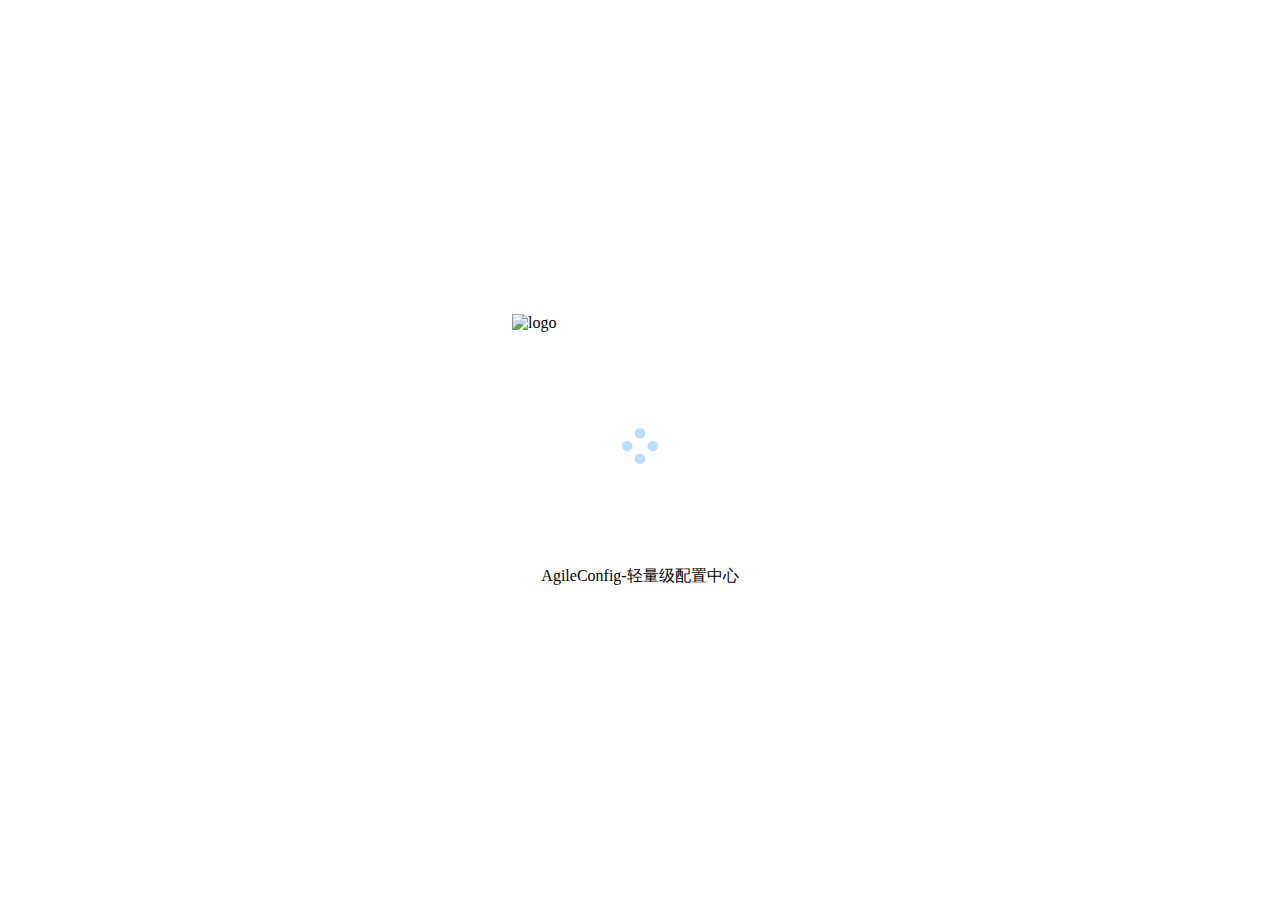
==== src/AgileConfig.BlazorUI/wwwroot/index.html @ 94f92757 "first commit" ====
﻿<!DOCTYPE html>
<html lang="en">

<head>
  <meta charset="UTF-8" />
  <meta http-equiv="X-UA-Compatible" content="IE=edge" />
  <meta name="keywords" content="antd,umi,umijs,ant design,脚手架,布局, Ant Design,项目,Pro,admin,控制台,主页,开箱即用,中后台,解决方案,组件库" />
  <meta name="description" content="An out-of-box UI solution for enterprise applications as a React boilerplate." />
  <meta name="description" content="开箱即用的中台前端/设计解决方案。" />
  <meta name="viewport" content="width=device-width, initial-scale=1.0, maximum-scale=1.0, user-scalable=0" />
  <title>Ant Design Pro Blazor</title>
  <link rel="icon" href="favicon.ico" type="image/x-icon" />
  <base href="/" />
  <link href="_content/AntDesign/css/ant-design-blazor.css" rel="stylesheet" />
  <link href="_content/AntDesign.ProLayout/css/ant-design-pro-layout-blazor.css" rel="stylesheet" />
  <link href="./css/site.css" rel="stylesheet" />
  <link href="AgileConfig.BlazorUI.styles.css" rel="stylesheet" />
</head>

<body>
    <noscript>Out-of-the-box mid-stage front/design solution!</noscript>
    <div id="app">
        <style>
            html,
            body,
            #app {
                height: 100%;
                margin: 0;
                padding: 0;
            }

            #app {
                background-repeat: no-repeat;
                background-size: 100% auto;
            }

            .page-loading-warp {
                padding: 98px;
                display: flex;
                justify-content: center;
                align-items: center;
            }

            .ant-spin {
                -webkit-box-sizing: border-box;
                box-sizing: border-box;
                margin: 0;
                padding: 0;
                color: rgba(0, 0, 0, 0.65);
                font-size: 14px;
                font-variant: tabular-nums;
                line-height: 1.5;
                list-style: none;
                -webkit-font-feature-settings: 'tnum';
                font-feature-settings: 'tnum';
                position: absolute;
                display: none;
                color: #1890ff;
                text-align: center;
                vertical-align: middle;
                opacity: 0;
                -webkit-transition: -webkit-transform 0.3s cubic-bezier(0.78, 0.14, 0.15, 0.86);
                transition: -webkit-transform 0.3s cubic-bezier(0.78, 0.14, 0.15, 0.86);
                transition: transform 0.3s cubic-bezier(0.78, 0.14, 0.15, 0.86);
                transition: transform 0.3s cubic-bezier(0.78, 0.14, 0.15, 0.86),
                    -webkit-transform 0.3s cubic-bezier(0.78, 0.14, 0.15, 0.86);
            }

            .ant-spin-spinning {
                position: static;
                display: inline-block;
                opacity: 1;
            }

            .ant-spin-dot {
                position: relative;
                display: inline-block;
                font-size: 20px;
                width: 20px;
                height: 20px;
            }

            .ant-spin-dot-item {
                position: absolute;
                display: block;
                width: 9px;
                height: 9px;
                background-color: #1890ff;
                border-radius: 100%;
                -webkit-transform: scale(0.75);
                -ms-transform: scale(0.75);
                transform: scale(0.75);
                -webkit-transform-origin: 50% 50%;
                -ms-transform-origin: 50% 50%;
                transform-origin: 50% 50%;
                opacity: 0.3;
                -webkit-animation: antSpinMove 1s infinite linear alternate;
                animation: antSpinMove 1s infinite linear alternate;
            }

            .ant-spin-dot-item:nth-child(1) {
                top: 0;
                left: 0;
            }

            .ant-spin-dot-item:nth-child(2) {
                top: 0;
                right: 0;
                -webkit-animation-delay: 0.4s;
                animation-delay: 0.4s;
            }

            .ant-spin-dot-item:nth-child(3) {
                right: 0;
                bottom: 0;
                -webkit-animation-delay: 0.8s;
                animation-delay: 0.8s;
            }

            .ant-spin-dot-item:nth-child(4) {
                bottom: 0;
                left: 0;
                -webkit-animation-delay: 1.2s;
                animation-delay: 1.2s;
            }

            .ant-spin-dot-spin {
                -webkit-transform: rotate(45deg);
                -ms-transform: rotate(45deg);
                transform: rotate(45deg);
                -webkit-animation: antRotate 1.2s infinite linear;
                animation: antRotate 1.2s infinite linear;
            }

            .ant-spin-lg .ant-spin-dot {
                font-size: 32px;
                width: 32px;
                height: 32px;
            }

            .ant-spin-lg .ant-spin-dot i {
                width: 14px;
                height: 14px;
            }

            @media all and (-ms-high-contrast: none),
            (-ms-high-contrast: active) {
                .ant-spin-blur {
                    background: #fff;
                    opacity: 0.5;
                }
            }

            @-webkit-keyframes antSpinMove {
                to {
                    opacity: 1;
                }
            }

            @keyframes antSpinMove {
                to {
                    opacity: 1;
                }
            }

            @-webkit-keyframes antRotate {
                to {
                    -webkit-transform: rotate(405deg);
                    transform: rotate(405deg);
                }
            }

            @keyframes antRotate {
                to {
                    -webkit-transform: rotate(405deg);
                    transform: rotate(405deg);
                }
            }
        </style>
        <div style="
          display: flex;
          justify-content: center;
          align-items: center;
          flex-direction: column;
          min-height: 420px;
          height: 100%;
        ">
            <img src="./assets/logo.svg" alt="logo" width="256" />
            <div class="page-loading-warp">
                <div class="ant-spin ant-spin-lg ant-spin-spinning">
                    <span class="ant-spin-dot ant-spin-dot-spin"><i class="ant-spin-dot-item"></i><i
                            class="ant-spin-dot-item"></i><i class="ant-spin-dot-item"></i><i
                            class="ant-spin-dot-item"></i></span>
                </div>
            </div>
            <div style="display: flex; justify-content: center; align-items: center;">
                AgileConfig-轻量级配置中心
            </div>
        </div>
    </div>

    <script src="_content/AntDesign.Charts/g2plot.js"></script>
    <script src="_content/AntDesign/js/ant-design-blazor.js"></script>
    <script src="_content/AntDesign.Charts/ant-design-charts-blazor.js"></script>
    <script src="_framework/blazor.webassembly.js"></script>
</body>

</html>
---- src/AgileConfig.BlazorUI/wwwroot/css/site.css ----
/* stylelint-disable at-rule-empty-line-before,at-rule-name-space-after,at-rule-no-unknown */
/* stylelint-disable no-duplicate-selectors */
/* stylelint-disable */
/* stylelint-disable declaration-bang-space-before,no-duplicate-selectors,string-no-newline */
html,
body,
#root,
#app,
app {
  height: 100%;
}
.colorWeak {
  filter: invert(80%);
}
.ant-layout {
  min-height: 100vh;
}
canvas {
  display: block;
}
body {
  text-rendering: optimizeLegibility;
  -webkit-font-smoothing: antialiased;
  -moz-osx-font-smoothing: grayscale;
}
ul,
ol {
  list-style: none;
}
@media (max-width: 480px) {
  .ant-table {
    width: 100%;
    overflow-x: auto;
  }
  .ant-table-thead > tr > th,
  .ant-table-tbody > tr > th,
  .ant-table-thead > tr > td,
  .ant-table-tbody > tr > td {
    white-space: pre;
  }
  .ant-table-thead > tr > th > span,
  .ant-table-tbody > tr > th > span,
  .ant-table-thead > tr > td > span,
  .ant-table-tbody > tr > td > span {
    display: block;
  }
}
@media screen and (-ms-high-contrast: active), (-ms-high-contrast: none) {
  body .ant-design-pro > .ant-layout {
    min-height: 100vh;
  }
}
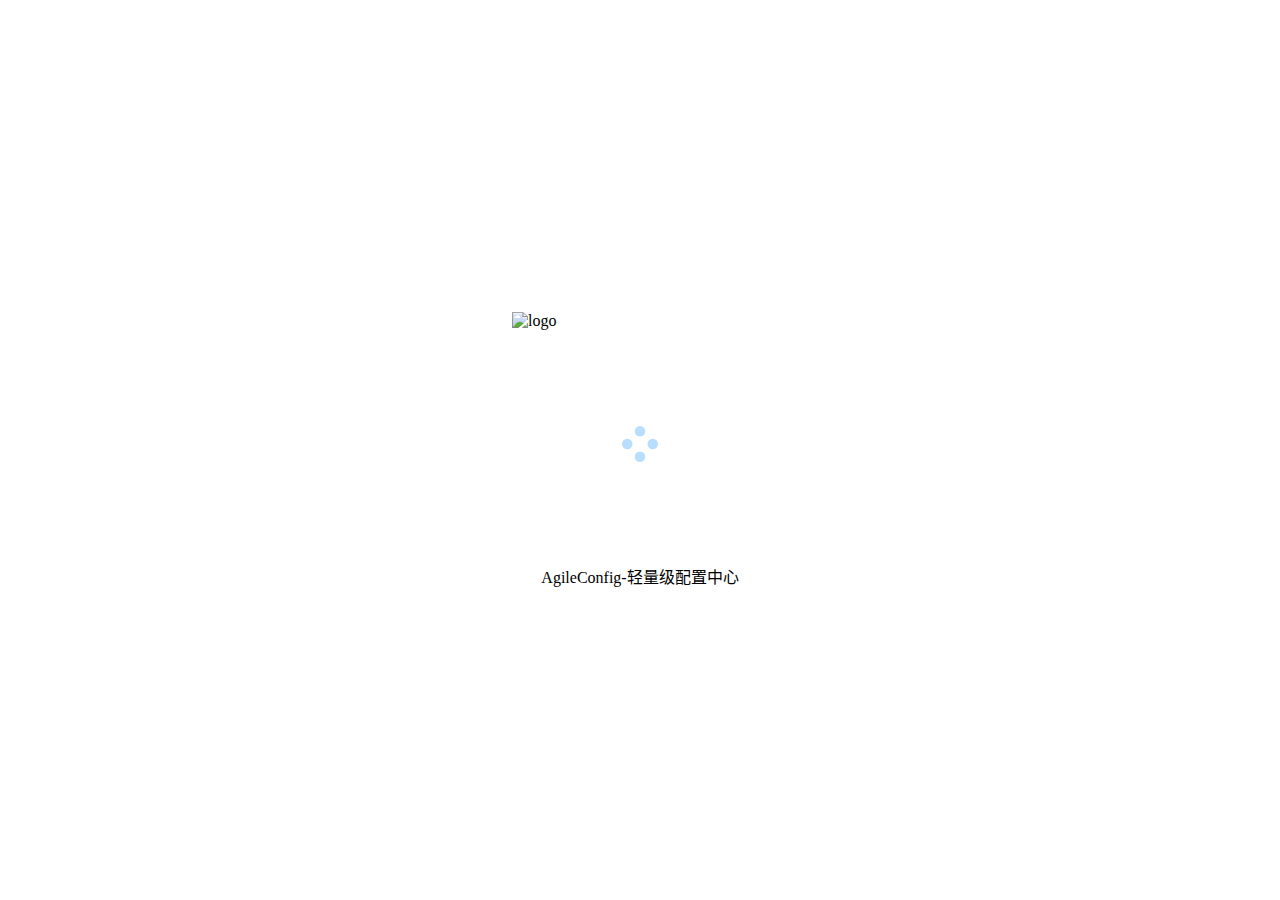
==== commit b4c290a8: "service user" ====
--- a/src/AgileConfig.BlazorUI/wwwroot/index.html
+++ b/src/AgileConfig.BlazorUI/wwwroot/index.html
@@ -1,20 +1,24 @@
 ﻿<!DOCTYPE html>
-<html lang="en">
+<html lang="zh-cn">
 
 <head>
-  <meta charset="UTF-8" />
-  <meta http-equiv="X-UA-Compatible" content="IE=edge" />
-  <meta name="keywords" content="antd,umi,umijs,ant design,脚手架,布局, Ant Design,项目,Pro,admin,控制台,主页,开箱即用,中后台,解决方案,组件库" />
-  <meta name="description" content="An out-of-box UI solution for enterprise applications as a React boilerplate." />
-  <meta name="description" content="开箱即用的中台前端/设计解决方案。" />
-  <meta name="viewport" content="width=device-width, initial-scale=1.0, maximum-scale=1.0, user-scalable=0" />
-  <title>Ant Design Pro Blazor</title>
-  <link rel="icon" href="favicon.ico" type="image/x-icon" />
-  <base href="/" />
-  <link href="_content/AntDesign/css/ant-design-blazor.css" rel="stylesheet" />
-  <link href="_content/AntDesign.ProLayout/css/ant-design-pro-layout-blazor.css" rel="stylesheet" />
-  <link href="./css/site.css" rel="stylesheet" />
-  <link href="AgileConfig.BlazorUI.styles.css" rel="stylesheet" />
+    <meta charset="UTF-8" />
+    <meta http-equiv="X-UA-Compatible" content="IE=edge" />
+    <meta name="keywords" content="antd,umi,umijs,ant design,脚手架,布局, Ant Design,项目,Pro,admin,控制台,主页,开箱即用,中后台,解决方案,组件库" />
+    <meta name="description" content="An out-of-box UI solution for enterprise applications as a React boilerplate." />
+    <meta name="description" content="开箱即用的中台前端/设计解决方案。" />
+    <meta name="viewport" content="width=device-width, initial-scale=1.0, maximum-scale=1.0, user-scalable=0" />
+    <title>Ant Design Pro Blazor</title>
+    <link rel="icon" href="favicon.ico" type="image/x-icon" />
+    <base href="/" />
+    <link href="_content/AntDesign/css/ant-design-blazor.css" rel="stylesheet" />
+    <link href="_content/AntDesign.ProLayout/css/ant-design-pro-layout-blazor.css" rel="stylesheet" />
+    <link href="./css/site.css" rel="stylesheet" />
+    <!--<link href="AgileConfig.BlazorUI.styles.css" rel="stylesheet" />-->
+
+    <link href="_content/HighlightBlazor/highlight-blazor-styles.css" rel="stylesheet">
+    <script src="_content/HighlightBlazor/highlight-blazor.js"></script>
+
 </head>
 
 <body>
@@ -62,8 +66,7 @@
                 -webkit-transition: -webkit-transform 0.3s cubic-bezier(0.78, 0.14, 0.15, 0.86);
                 transition: -webkit-transform 0.3s cubic-bezier(0.78, 0.14, 0.15, 0.86);
                 transition: transform 0.3s cubic-bezier(0.78, 0.14, 0.15, 0.86);
-                transition: transform 0.3s cubic-bezier(0.78, 0.14, 0.15, 0.86),
-                    -webkit-transform 0.3s cubic-bezier(0.78, 0.14, 0.15, 0.86);
+                transition: transform 0.3s cubic-bezier(0.78, 0.14, 0.15, 0.86), -webkit-transform 0.3s cubic-bezier(0.78, 0.14, 0.15, 0.86);
             }
 
             .ant-spin-spinning {
@@ -98,31 +101,31 @@
                 animation: antSpinMove 1s infinite linear alternate;
             }
 
-            .ant-spin-dot-item:nth-child(1) {
-                top: 0;
-                left: 0;
-            }
-
-            .ant-spin-dot-item:nth-child(2) {
-                top: 0;
-                right: 0;
-                -webkit-animation-delay: 0.4s;
-                animation-delay: 0.4s;
-            }
-
-            .ant-spin-dot-item:nth-child(3) {
-                right: 0;
-                bottom: 0;
-                -webkit-animation-delay: 0.8s;
-                animation-delay: 0.8s;
-            }
-
-            .ant-spin-dot-item:nth-child(4) {
-                bottom: 0;
-                left: 0;
-                -webkit-animation-delay: 1.2s;
-                animation-delay: 1.2s;
-            }
+                .ant-spin-dot-item:nth-child(1) {
+                    top: 0;
+                    left: 0;
+                }
+
+                .ant-spin-dot-item:nth-child(2) {
+                    top: 0;
+                    right: 0;
+                    -webkit-animation-delay: 0.4s;
+                    animation-delay: 0.4s;
+                }
+
+                .ant-spin-dot-item:nth-child(3) {
+                    right: 0;
+                    bottom: 0;
+                    -webkit-animation-delay: 0.8s;
+                    animation-delay: 0.8s;
+                }
+
+                .ant-spin-dot-item:nth-child(4) {
+                    bottom: 0;
+                    left: 0;
+                    -webkit-animation-delay: 1.2s;
+                    animation-delay: 1.2s;
+                }
 
             .ant-spin-dot-spin {
                 -webkit-transform: rotate(45deg);
@@ -138,13 +141,12 @@
                 height: 32px;
             }
 
-            .ant-spin-lg .ant-spin-dot i {
-                width: 14px;
-                height: 14px;
-            }
-
-            @media all and (-ms-high-contrast: none),
-            (-ms-high-contrast: active) {
+                .ant-spin-lg .ant-spin-dot i {
+                    width: 14px;
+                    height: 14px;
+                }
+
+            @media all and (-ms-high-contrast: none), (-ms-high-contrast: active) {
                 .ant-spin-blur {
                     background: #fff;
                     opacity: 0.5;
@@ -188,9 +190,9 @@
             <img src="./assets/logo.svg" alt="logo" width="256" />
             <div class="page-loading-warp">
                 <div class="ant-spin ant-spin-lg ant-spin-spinning">
-                    <span class="ant-spin-dot ant-spin-dot-spin"><i class="ant-spin-dot-item"></i><i
-                            class="ant-spin-dot-item"></i><i class="ant-spin-dot-item"></i><i
-                            class="ant-spin-dot-item"></i></span>
+                    <span class="ant-spin-dot ant-spin-dot-spin">
+                        <i class="ant-spin-dot-item"></i><i class="ant-spin-dot-item"></i><i class="ant-spin-dot-item"></i><i class="ant-spin-dot-item"></i>
+                    </span>
                 </div>
             </div>
             <div style="display: flex; justify-content: center; align-items: center;">
@@ -203,6 +205,26 @@
     <script src="_content/AntDesign/js/ant-design-blazor.js"></script>
     <script src="_content/AntDesign.Charts/ant-design-charts-blazor.js"></script>
     <script src="_framework/blazor.webassembly.js"></script>
+
+    <script>
+        async function downloadFileFromStream(fileName, contentStreamReference) {
+            const arrayBuffer = await contentStreamReference.arrayBuffer();
+            const blob = new Blob([arrayBuffer]);
+            const url = URL.createObjectURL(blob);
+
+            triggerFileDownload(fileName, url);
+
+            URL.revokeObjectURL(url);
+        }
+
+        function triggerFileDownload(fileName, url) {
+            const anchorElement = document.createElement('a');
+            anchorElement.href = url;
+            anchorElement.download = fileName ?? '';
+            anchorElement.click();
+            anchorElement.remove();
+        }
+    </script>
 </body>
 
 </html>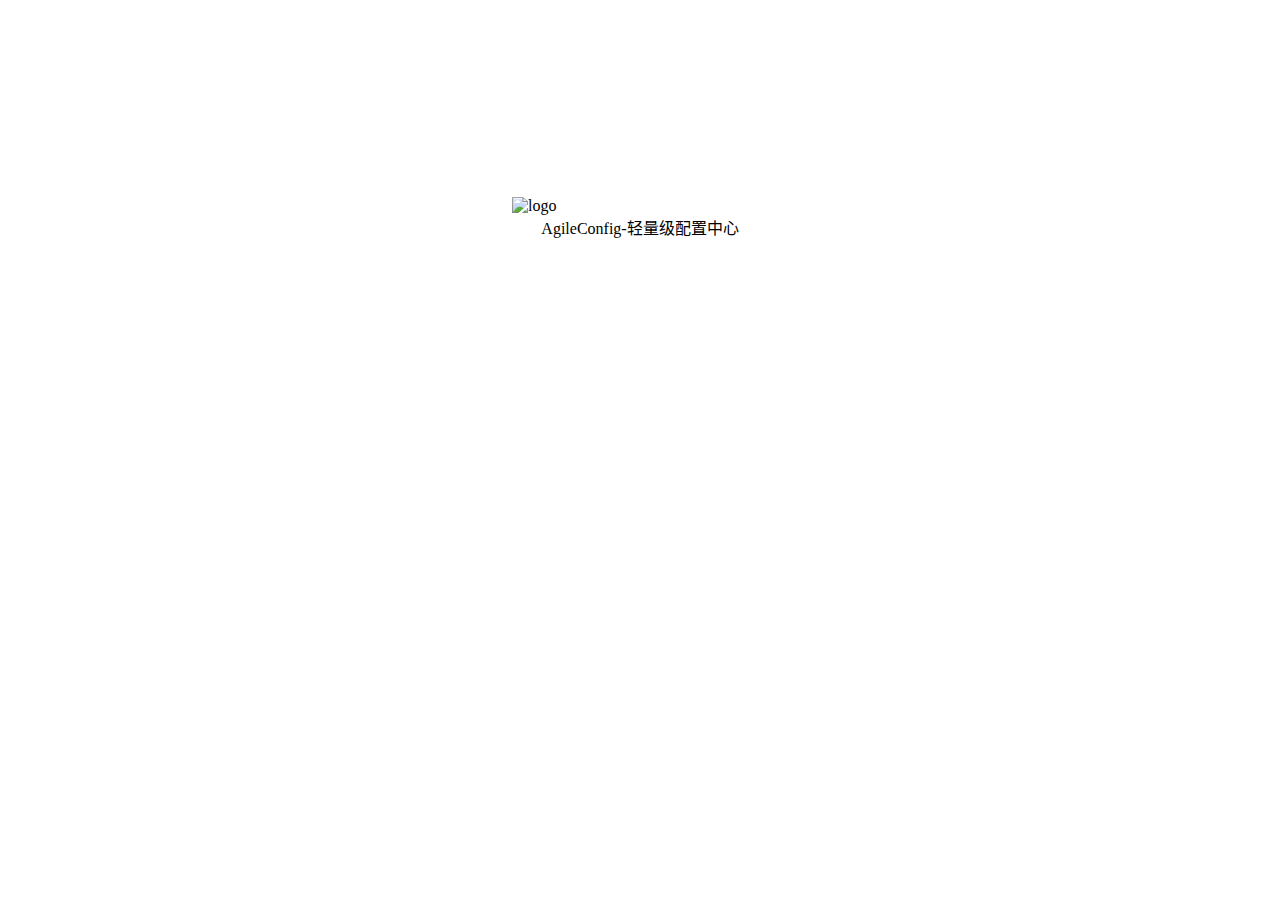
==== commit 43e6839c: "增加比对功能" ====
--- a/src/AgileConfig.BlazorUI/wwwroot/index.html
+++ b/src/AgileConfig.BlazorUI/wwwroot/index.html
@@ -4,11 +4,9 @@
 <head>
     <meta charset="UTF-8" />
     <meta http-equiv="X-UA-Compatible" content="IE=edge" />
-    <meta name="keywords" content="antd,umi,umijs,ant design,脚手架,布局, Ant Design,项目,Pro,admin,控制台,主页,开箱即用,中后台,解决方案,组件库" />
-    <meta name="description" content="An out-of-box UI solution for enterprise applications as a React boilerplate." />
-    <meta name="description" content="开箱即用的中台前端/设计解决方案。" />
+    <meta name="description" content="基于.NET Core开发的轻量级分布式配置中心" />
     <meta name="viewport" content="width=device-width, initial-scale=1.0, maximum-scale=1.0, user-scalable=0" />
-    <title>Ant Design Pro Blazor</title>
+    <title>AgileConfig BlazorUI</title>
     <link rel="icon" href="favicon.ico" type="image/x-icon" />
     <base href="/" />
     <link href="_content/AntDesign/css/ant-design-blazor.css" rel="stylesheet" />
@@ -18,167 +16,13 @@
 
     <link href="_content/HighlightBlazor/highlight-blazor-styles.css" rel="stylesheet">
     <script src="_content/HighlightBlazor/highlight-blazor.js"></script>
-
 </head>
 
 <body>
     <noscript>Out-of-the-box mid-stage front/design solution!</noscript>
     <div id="app">
-        <style>
-            html,
-            body,
-            #app {
-                height: 100%;
-                margin: 0;
-                padding: 0;
-            }
+        <link href="./css/site_1.css" rel="stylesheet" />
 
-            #app {
-                background-repeat: no-repeat;
-                background-size: 100% auto;
-            }
-
-            .page-loading-warp {
-                padding: 98px;
-                display: flex;
-                justify-content: center;
-                align-items: center;
-            }
-
-            .ant-spin {
-                -webkit-box-sizing: border-box;
-                box-sizing: border-box;
-                margin: 0;
-                padding: 0;
-                color: rgba(0, 0, 0, 0.65);
-                font-size: 14px;
-                font-variant: tabular-nums;
-                line-height: 1.5;
-                list-style: none;
-                -webkit-font-feature-settings: 'tnum';
-                font-feature-settings: 'tnum';
-                position: absolute;
-                display: none;
-                color: #1890ff;
-                text-align: center;
-                vertical-align: middle;
-                opacity: 0;
-                -webkit-transition: -webkit-transform 0.3s cubic-bezier(0.78, 0.14, 0.15, 0.86);
-                transition: -webkit-transform 0.3s cubic-bezier(0.78, 0.14, 0.15, 0.86);
-                transition: transform 0.3s cubic-bezier(0.78, 0.14, 0.15, 0.86);
-                transition: transform 0.3s cubic-bezier(0.78, 0.14, 0.15, 0.86), -webkit-transform 0.3s cubic-bezier(0.78, 0.14, 0.15, 0.86);
-            }
-
-            .ant-spin-spinning {
-                position: static;
-                display: inline-block;
-                opacity: 1;
-            }
-
-            .ant-spin-dot {
-                position: relative;
-                display: inline-block;
-                font-size: 20px;
-                width: 20px;
-                height: 20px;
-            }
-
-            .ant-spin-dot-item {
-                position: absolute;
-                display: block;
-                width: 9px;
-                height: 9px;
-                background-color: #1890ff;
-                border-radius: 100%;
-                -webkit-transform: scale(0.75);
-                -ms-transform: scale(0.75);
-                transform: scale(0.75);
-                -webkit-transform-origin: 50% 50%;
-                -ms-transform-origin: 50% 50%;
-                transform-origin: 50% 50%;
-                opacity: 0.3;
-                -webkit-animation: antSpinMove 1s infinite linear alternate;
-                animation: antSpinMove 1s infinite linear alternate;
-            }
-
-                .ant-spin-dot-item:nth-child(1) {
-                    top: 0;
-                    left: 0;
-                }
-
-                .ant-spin-dot-item:nth-child(2) {
-                    top: 0;
-                    right: 0;
-                    -webkit-animation-delay: 0.4s;
-                    animation-delay: 0.4s;
-                }
-
-                .ant-spin-dot-item:nth-child(3) {
-                    right: 0;
-                    bottom: 0;
-                    -webkit-animation-delay: 0.8s;
-                    animation-delay: 0.8s;
-                }
-
-                .ant-spin-dot-item:nth-child(4) {
-                    bottom: 0;
-                    left: 0;
-                    -webkit-animation-delay: 1.2s;
-                    animation-delay: 1.2s;
-                }
-
-            .ant-spin-dot-spin {
-                -webkit-transform: rotate(45deg);
-                -ms-transform: rotate(45deg);
-                transform: rotate(45deg);
-                -webkit-animation: antRotate 1.2s infinite linear;
-                animation: antRotate 1.2s infinite linear;
-            }
-
-            .ant-spin-lg .ant-spin-dot {
-                font-size: 32px;
-                width: 32px;
-                height: 32px;
-            }
-
-                .ant-spin-lg .ant-spin-dot i {
-                    width: 14px;
-                    height: 14px;
-                }
-
-            @media all and (-ms-high-contrast: none), (-ms-high-contrast: active) {
-                .ant-spin-blur {
-                    background: #fff;
-                    opacity: 0.5;
-                }
-            }
-
-            @-webkit-keyframes antSpinMove {
-                to {
-                    opacity: 1;
-                }
-            }
-
-            @keyframes antSpinMove {
-                to {
-                    opacity: 1;
-                }
-            }
-
-            @-webkit-keyframes antRotate {
-                to {
-                    -webkit-transform: rotate(405deg);
-                    transform: rotate(405deg);
-                }
-            }
-
-            @keyframes antRotate {
-                to {
-                    -webkit-transform: rotate(405deg);
-                    transform: rotate(405deg);
-                }
-            }
-        </style>
         <div style="
           display: flex;
           justify-content: center;
@@ -199,32 +43,14 @@
                 AgileConfig-轻量级配置中心
             </div>
         </div>
+
     </div>
 
     <script src="_content/AntDesign.Charts/g2plot.js"></script>
     <script src="_content/AntDesign/js/ant-design-blazor.js"></script>
     <script src="_content/AntDesign.Charts/ant-design-charts-blazor.js"></script>
     <script src="_framework/blazor.webassembly.js"></script>
-
-    <script>
-        async function downloadFileFromStream(fileName, contentStreamReference) {
-            const arrayBuffer = await contentStreamReference.arrayBuffer();
-            const blob = new Blob([arrayBuffer]);
-            const url = URL.createObjectURL(blob);
-
-            triggerFileDownload(fileName, url);
-
-            URL.revokeObjectURL(url);
-        }
-
-        function triggerFileDownload(fileName, url) {
-            const anchorElement = document.createElement('a');
-            anchorElement.href = url;
-            anchorElement.download = fileName ?? '';
-            anchorElement.click();
-            anchorElement.remove();
-        }
-    </script>
+    <script src="js/downloadFile.js"></script>
 </body>
 
 </html>--- a/src/AgileConfig.BlazorUI/wwwroot/css/site.css
+++ b/src/AgileConfig.BlazorUI/wwwroot/css/site.css
@@ -50,3 +50,13 @@
     min-height: 100vh;
   }
 }
+
+.allCenter {
+    align-content: center;
+    text-align: center;
+    align-items: center;
+    align-self: center;
+}
+
+
+
--- a/src/AgileConfig.BlazorUI/wwwroot/css/site_1.css
+++ b/src/AgileConfig.BlazorUI/wwwroot/css/site_1.css
@@ -0,0 +1,153 @@
+﻿html,
+body,
+#app {
+    height: 100%;
+    margin: 0;
+    padding: 0;
+}
+
+#app {
+    background-repeat: no-repeat;
+    background-size: 100% auto;
+}
+
+.page-loading-warp {
+    padding: 98px;
+    display: flex;
+    justify-content: center;
+    align-items: center;
+}
+
+.ant-spin {
+    -webkit-box-sizing: border-box;
+    box-sizing: border-box;
+    margin: 0;
+    padding: 0;
+    color: rgba(0, 0, 0, 0.65);
+    font-size: 14px;
+    font-variant: tabular-nums;
+    line-height: 1.5;
+    list-style: none;
+    -webkit-font-feature-settings: 'tnum';
+    font-feature-settings: 'tnum';
+    position: absolute;
+    display: none;
+    color: #1890ff;
+    text-align: center;
+    vertical-align: middle;
+    opacity: 0;
+    -webkit-transition: -webkit-transform 0.3s cubic-bezier(0.78, 0.14, 0.15, 0.86);
+    transition: -webkit-transform 0.3s cubic-bezier(0.78, 0.14, 0.15, 0.86);
+    transition: transform 0.3s cubic-bezier(0.78, 0.14, 0.15, 0.86);
+    transition: transform 0.3s cubic-bezier(0.78, 0.14, 0.15, 0.86), -webkit-transform 0.3s cubic-bezier(0.78, 0.14, 0.15, 0.86);
+}
+
+.ant-spin-spinning {
+    position: static;
+    display: inline-block;
+    opacity: 1;
+}
+
+.ant-spin-dot {
+    position: relative;
+    display: inline-block;
+    font-size: 20px;
+    width: 20px;
+    height: 20px;
+}
+
+.ant-spin-dot-item {
+    position: absolute;
+    display: block;
+    width: 9px;
+    height: 9px;
+    background-color: #1890ff;
+    border-radius: 100%;
+    -webkit-transform: scale(0.75);
+    -ms-transform: scale(0.75);
+    transform: scale(0.75);
+    -webkit-transform-origin: 50% 50%;
+    -ms-transform-origin: 50% 50%;
+    transform-origin: 50% 50%;
+    opacity: 0.3;
+    -webkit-animation: antSpinMove 1s infinite linear alternate;
+    animation: antSpinMove 1s infinite linear alternate;
+}
+
+    .ant-spin-dot-item:nth-child(1) {
+        top: 0;
+        left: 0;
+    }
+
+    .ant-spin-dot-item:nth-child(2) {
+        top: 0;
+        right: 0;
+        -webkit-animation-delay: 0.4s;
+        animation-delay: 0.4s;
+    }
+
+    .ant-spin-dot-item:nth-child(3) {
+        right: 0;
+        bottom: 0;
+        -webkit-animation-delay: 0.8s;
+        animation-delay: 0.8s;
+    }
+
+    .ant-spin-dot-item:nth-child(4) {
+        bottom: 0;
+        left: 0;
+        -webkit-animation-delay: 1.2s;
+        animation-delay: 1.2s;
+    }
+
+.ant-spin-dot-spin {
+    -webkit-transform: rotate(45deg);
+    -ms-transform: rotate(45deg);
+    transform: rotate(45deg);
+    -webkit-animation: antRotate 1.2s infinite linear;
+    animation: antRotate 1.2s infinite linear;
+}
+
+.ant-spin-lg .ant-spin-dot {
+    font-size: 32px;
+    width: 32px;
+    height: 32px;
+}
+
+    .ant-spin-lg .ant-spin-dot i {
+        width: 14px;
+        height: 14px;
+    }
+
+@media all and (-ms-high-contrast: none), (-ms-high-contrast: active) {
+    .ant-spin-blur {
+        background: #fff;
+        opacity: 0.5;
+    }
+}
+
+@-webkit-keyframes antSpinMove {
+    to {
+        opacity: 1;
+    }
+}
+
+@keyframes antSpinMove {
+    to {
+        opacity: 1;
+    }
+}
+
+@-webkit-keyframes antRotate {
+    to {
+        -webkit-transform: rotate(405deg);
+        transform: rotate(405deg);
+    }
+}
+
+@keyframes antRotate {
+    to {
+        -webkit-transform: rotate(405deg);
+        transform: rotate(405deg);
+    }
+}
